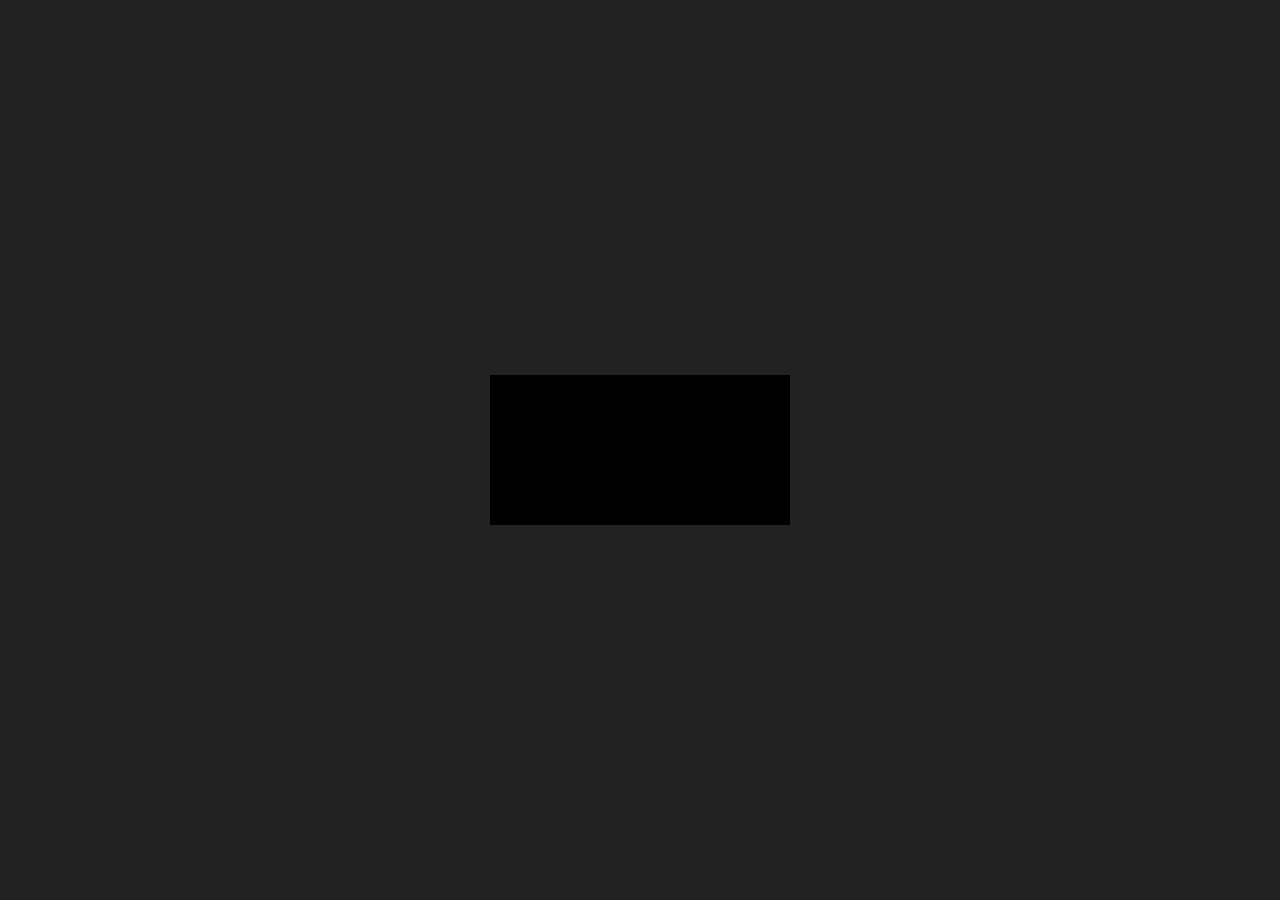
==== public/index.html @ b91bded3 "Chore: Initial commit. Basic gameplay functionalities and websocket management." ====
<!DOCTYPE html>
<html lang="en">
<head>
    <meta charset="UTF-8">
    <meta name="viewport" content="width=device-width, initial-scale=1.0">
    <title>Bullet Hell Game</title>
    <style>
        body {
            margin: 0;
            display: flex;
            justify-content: center;
            align-items: center;
            height: 100vh;
            background-color: #222;
        }
        canvas {
            background-color: #000;
        }
    </style>
</head>
<body>
    <canvas id="renderWindow"></canvas>
    <script src="/client.js"></script>
</body>
</html>
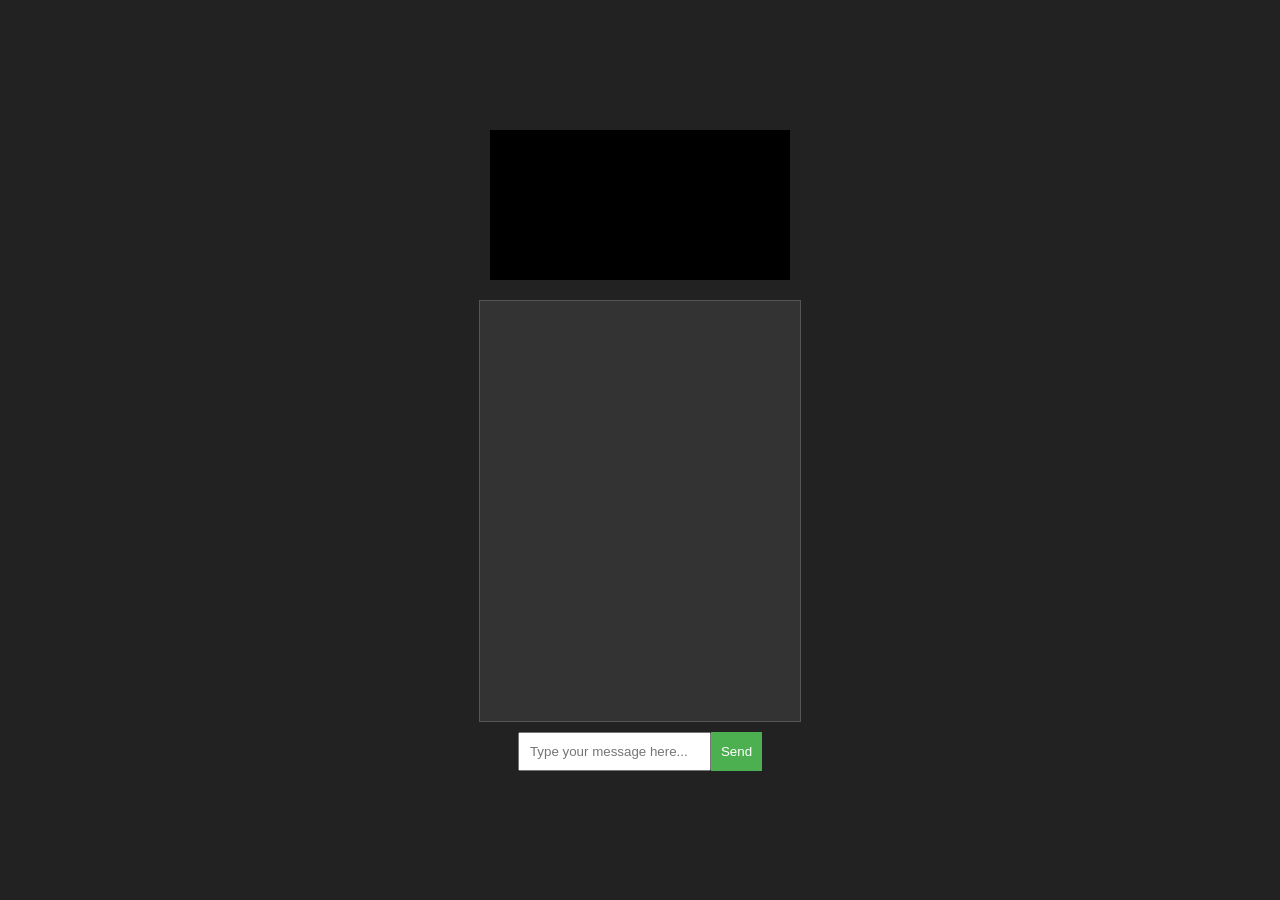
==== commit e9fca017: "Chore: Changed page titles." ====
--- a/public/index.html
+++ b/public/index.html
@@ -3,7 +3,7 @@
 <head>
     <meta charset="UTF-8">
     <meta name="viewport" content="width=device-width, initial-scale=1.0">
-    <title>Bullet Hell Game</title>
+    <title>ROTMP</title>
     <style>
         body {
             margin: 0;
@@ -12,14 +12,45 @@
             align-items: center;
             height: 100vh;
             background-color: #222;
+            flex-direction: column;
         }
         canvas {
             background-color: #000;
+        }
+        #chatContainer {
+            width: 300px;
+            height: 400px;
+            background-color: #333;
+            color: white;
+            overflow-y: auto;
+            border: 1px solid #555;
+            margin-top: 20px;
+            padding: 10px;
+        }
+        #messageForm {
+            display: flex;
+            margin-top: 10px;
+        }
+        #messageInput {
+            flex: 1;
+            padding: 10px;
+        }
+        #messageSubmit {
+            padding: 10px;
+            background-color: #4CAF50;
+            color: white;
+            border: none;
+            cursor: pointer;
         }
     </style>
 </head>
 <body>
     <canvas id="renderWindow"></canvas>
+    <div id="chatContainer"></div>
+    <form id="messageForm">
+        <input type="text" id="messageInput" placeholder="Type your message here..." autocomplete="off">
+        <button type="submit" id="messageSubmit">Send</button>
+    </form>
     <script src="/client.js"></script>
 </body>
-</html>+</html>
